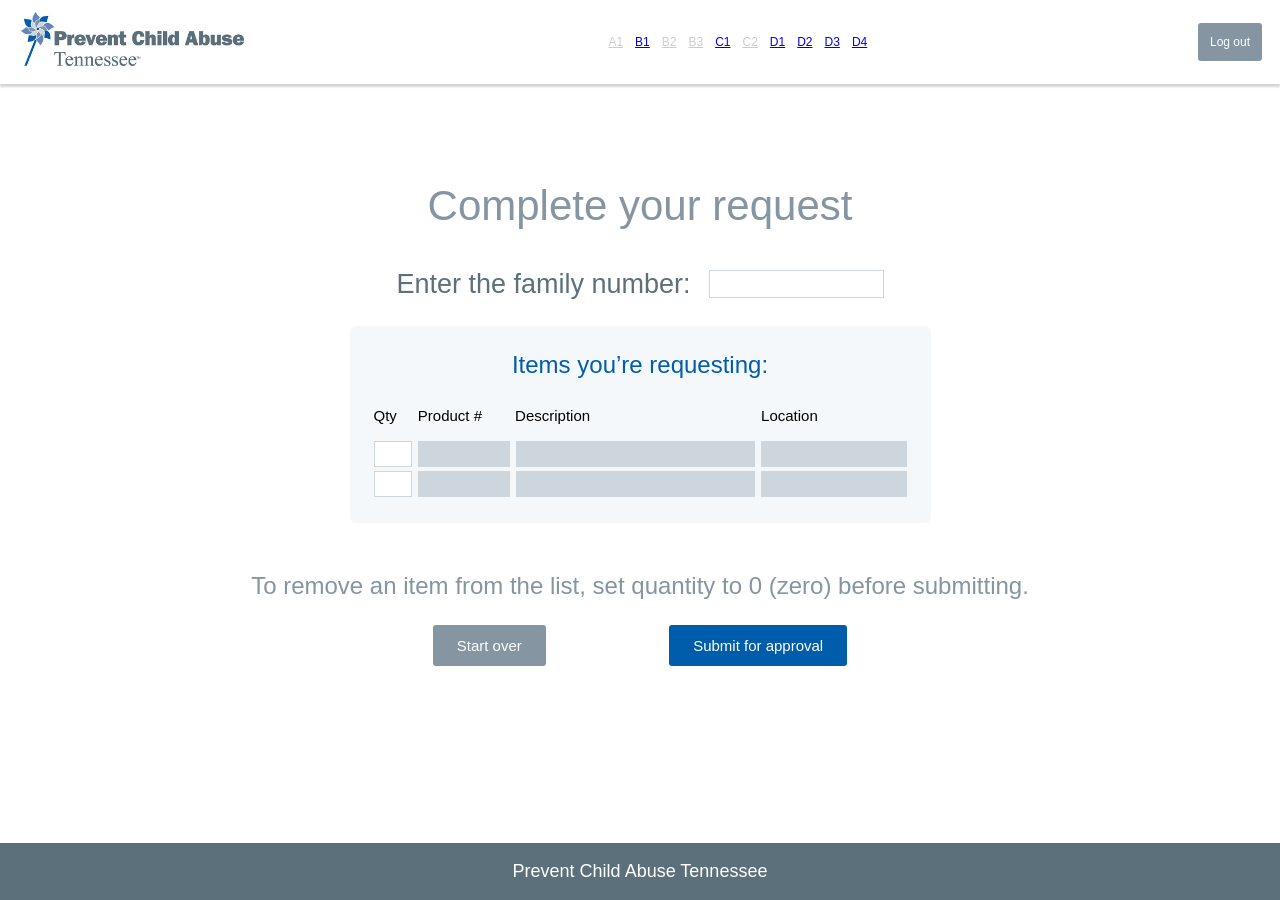
==== html/complete-request.html @ da8a9874 "Merge remote-tracking branch 'upstream/master' Syncing with project files" ====
<!DOCTYPE html>
<html lang="en">
<head>
    <meta charset="UTF-8">
    <link rel="stylesheet" type="text/css" href="css/app.css" media="screen" />
    <title>PCAT inventory | Complete request</title>
</head>
<body>

    <nav>
        <a href="http://www.pcat.org/">
            <img src="img/PCA-Logo_TN_2C_sm.jpg" alt="PCAT logo" class="pcat-logo">
        </a>

        <ul class="nav-list">
            <li><a href="index.html" style="color: rgba(1,1,1,0.2)">A1</a></li>
            <li><a href="request.html">B1</a></li>
            <li><a href="complete-request.html" style="color: rgba(1,1,1,0.2)">B2</a></li>
            <li><a href="confirm-request.html" style="color: rgba(1,1,1,0.2)">B3</a></li>
            <li><a href="review-approvals.html">C1</a></li>
            <li><a href="confirm-approvals.html" style="color: rgba(1,1,1,0.2)">C2</a></li>
            <li><a href="manage-items.html">D1</a></li>
            <li><a href="update-items.html">D2</a></li>
            <li><a href="manage-users.html">D3</a></li>
            <li><a href="update-users.html">D4</a></li>
        </ul>

        <button name="logout" class="button logout-button neutral">
            Log out
        </button>
    </nav>

    <section>
        <div class="section-body">
            <h1>
                Complete your request
            </h1>

            <div class="inline-directive">
                <h2>
                    Enter the family number:
                </h2>

                <label><input type="text" class="family-number-input"></label>
            </div>

            <div class="item-box">
                <h4>
                    Items you’re requesting:
                </h4>

                <div class="dummy-inventory">
                    <div class="dummy-inventory-label-row">
                        <p style="padding-left: 0;">Qty</p>
                        <p style="padding-left: 1.75rem;">Product #</p>
                        <p style="padding-left: 2.75rem;">Description</p>
                        <p style="padding-left: 14.25rem;">Location</p>
                    </div>

                    <div class="dummy-inventory-row">
                        <div class="dummy-qty dummy-table-row confirm"></div>
                        <div class="dummy-prod dummy-table-row"></div>
                        <div class="dummy-desc dummy-table-row"></div>
                        <div class="dummy-loc dummy-table-row"></div>
                    </div>

                    <div class="dummy-inventory-row">
                        <div class="dummy-qty dummy-table-row confirm"></div>
                        <div class="dummy-prod dummy-table-row"></div>
                        <div class="dummy-desc dummy-table-row"></div>
                        <div class="dummy-loc dummy-table-row"></div>
                    </div>
                </div>
            </div>

            <h3 style="margin: 4rem 8rem 2rem 8rem;">
                To remove an item from the list, set quantity to 0 (zero) before submitting.
            </h3>

            <div>
                <button name="cancel-request" class="button medium-button neutral">
                    Start over
                </button>
                <button name="submit-request" class="button medium-button affirmative">
                    Submit for approval
                </button>
            </div>

        </div>
    </section>

    <footer>
        Prevent Child Abuse Tennessee
    </footer>

</body>
</html>
---- html/css/app.css ----
/*colors-from-logo: */
/*  dark-blue: #005dab; */
/*  medium-blue: #6286c4; */
/*  dark-gray: #5c707b; */
/*  medium-gray: #8595a2; */
/*  light-gray: #cdd6dd; */

html {
    font: 12px "Helvetica", sans-serif;
}

/*body {*/
    /*background-color: #f7fafc;                  /!* lighter than pcat light gray *!/*/
    /*background-color: #e0f1fe;                  /!* lighter than pcat dark blue *!/*/
/*}*/

/*.white-page {*/
    /*background-color: white;*/
/*}*/

h1 {
    font-weight: normal;
    font-size: 3.5rem;
    /*color: lightslategray;            /!* intuition *!/*/
    /*color: #76757f;                   /!* intuition *!/*/
    /*color: #5c707b;                   /!* pcat dark gray *!/*/
    color: #8595a2;                 /* pcat medium gray */
    text-align: center;
    padding: 0;
    margin: 5rem 2rem;
}

h2 {
    font-weight: normal;
    font-size: 2.25rem;
    color: #5c707b;                 /* pcat dark gray */
    text-align: center;
    line-height: 3rem;
    padding: 0;
    margin: 4rem 1rem .5rem 1rem;
}

h3 {
    font-weight: normal;
    font-size: 2rem;
    color: #8595a2;                 /* pcat medium gray */
    text-align: center;
    line-height: 2.5rem;
    padding: 0;
    margin: 0 1rem 3rem 1rem;
}

h4 {
    font-weight: normal;
    font-size: 2rem;
    color: #005dab;                 /* pcat dark blue */
    text-align: center;
    line-height: 2.5rem;
    padding: 0;
    margin: 1rem 1rem 1rem 1rem;
}

nav {
    display: flex;
    justify-content: space-between;
    position: absolute;
    right: 0;
    top: 0;
    left: 0;
    padding: 1rem 0;
    /*background-color: #cbcbcb;        /!* intuition *!/*/
    background-color: white;
    box-shadow: 0 .25rem .15rem 0 #d4d4d4;
}

.nav-list {
    display: flex;
    list-style-type: none;
    align-self: center;
    z-index: 1;
}

.nav-list li a {
    padding: 0 .5rem;
    /*text-decoration: none;*/
}

.pcat-logo {
    height: 4.5rem;
    padding: 0 0 .25rem 1.75rem;
}

section {
    position: relative;
    top: 2.5rem;
    left: 0;
    padding-top: 5rem;
    /*display: flex;*/
    /*justify-content: center;*/
    /*align-items: center;*/
}

.section-body {
    display: flex;
    flex-direction: column;
    /*justify-content: center;*/
    align-items: center;
    padding: 2rem .5rem;
}

.login-card {
    /*height: 30rem;*/
    /*width: 45rem;*/
    /*background-color: #eaeaea;                    /!* intuition *!/*/
    /*background-color: #cdd6dd;                    /!* pcat light gray *!/*/
    background-color: #e0e3e5;                  /* lighter than pcat light gray */
    /*border: .125rem solid #e5e5e5;*/
    border-radius: .5rem;
    /*box-shadow: 0 .25rem .05rem 0 #d4d4d4;        /!* intuition *!/*/
    /*box-shadow: 0 .25rem .05rem 0 #8595a2;        /!* pcat medium gray *!/*/
    /*box-shadow: 0 .25rem .05rem .075rem #adbdca;  /!* lighter than pcat medium gray *!/*/
    box-shadow: 0 .25rem .05rem .075rem #c0c3c5;  /* intuition */
}

.login-form {
    display: flex;
    justify-content: center;
    align-items: center;
    flex-direction: column;
}

footer {
    font-size: 1.5rem;
    /*background-color: darkgray;                   /!* intuition *!/*/
    /*background-color: #545660;                    /!* intuition *!/*/
    background-color: #5c707b;                  /* pcat dark gray */
    color: white;
    position: absolute;
    right: 0;
    bottom: 0;
    left: 0;
    padding: 1.5rem;
    text-align: center;
}

.login-input {
    font-size: 2rem;
    height: 3rem;
    width: 30rem;
    margin: 5rem 5rem 3rem 5rem;
    padding-left: 0.75rem;
    /*border: 1px solid #cdd6dd;                    /!* pcat light gray *!/*/
    border: none;
    border-radius: .25rem;
}

::-webkit-input-placeholder {
    /*color: #cdd6dd;                               /!* pcat light gray *!/*/
    /*color: #8595a2;                               /!* pcat medium gray *!/*/
    color: #aabdce;                             /* lighter than pcat medium gray */
    font-size: 2rem;
}

:-moz-placeholder { /* Firefox 18- */
    color: #cdd6dd;                             /* pcat light gray */
    font-size: 2rem;
}

::-moz-placeholder {  /* Firefox 19+ */
    color: #cdd6dd;                             /* pcat light gray */
    font-size: 2rem;
}

:-ms-input-placeholder {
    color: #cdd6dd;                             /* pcat light gray */
    font-size: 2rem;
}

.button {
    font-size: 1rem;
    color: white;
    border: none;
    padding: 1rem;
    border-radius: .25rem;
}

.affirmative {
    /*background-color: #4666a5;                   /!* intuition *!/*/
    /*background-color: rgb(15,92,176);            /!* intuition *!/*/
    /*background-color: #76757f;                   /!* intuition *!/*/
    background-color: #005dab;                  /* pcat dark blue */
}

.neutral {
    background-color: #8595a2;                  /* pcat medium gray */
}

.big-button {
    font-size: 1.75rem;
    width: 31rem;
    margin: 0 5rem 5rem 5rem;
}

.medium-button {
    font-size: 1.25rem;
    padding: 1rem 2rem;
    margin: 0 5rem 5rem 5rem;
}

.inline-button {
    padding: .375rem 1.5rem;
    margin-left: 1rem;
    /*background-color: #6286c4;                  /!* pcat medium blue *!/*/
}

.logout-button {
    margin: .5rem 1.5rem .5rem .5rem;
    align-self: center;
}

/*.continue-request-button {*/
    /*align-self: center;*/
    /*margin: 3rem 0 0 0;*/
/*}*/

.dummy-inventory {
    display: flex;
    flex-direction: column;
}

.dummy-inventory-label-row {
    font-size: 1.25rem;
    display: flex;
}

.dummy-inventory-row {
    display: flex;
    align-items: center;
}

.dummy-table-row {
    background-color: #cdd6dd;                    /* pcat light gray */
    border: 1px solid #cdd6dd;                    /* pcat light gray */
    height: 2rem;
    margin-left: .5rem;
}

.dummy-prod {
    width: 7.5rem;
    margin-left: 0;
}

.dummy-desc {
    width: 19.75rem;
}

.dummy-loc {
    width: 12rem;
}

.dummy-avail {
    width: 5.5rem;
}

.dummy-qty {
    width: 3rem;
    margin-left: 0;
    margin-right: .5rem;
}

.confirm {
    background-color: white;
    border: 1px solid #cdd6dd;                    /* pcat light gray */
    margin: .175rem .5rem .175rem 0;
}

.medium-checkbox {
    width: 2rem;
    height: 2rem;
}

.inline-directive {
    display: flex;
    align-items: center;
    margin: -2rem 0 2rem 0;
}

.inline-directive h2 {
    margin: 0 1.5rem 0 0;
}

.inline-directive input {
    height: 2rem;
}

.family-number-input {
    border: 1px solid #cdd6dd;                    /* pcat light gray */
}

.item-box {
    padding: 1rem 2rem 2rem 2rem;
    background-color: #f5f8fa;                    /* lighter than pcat light gray */
/*border: 1px solid #cdd6dd;                            /!* pcat light gray *!/*/
    border-radius: .5rem;
}
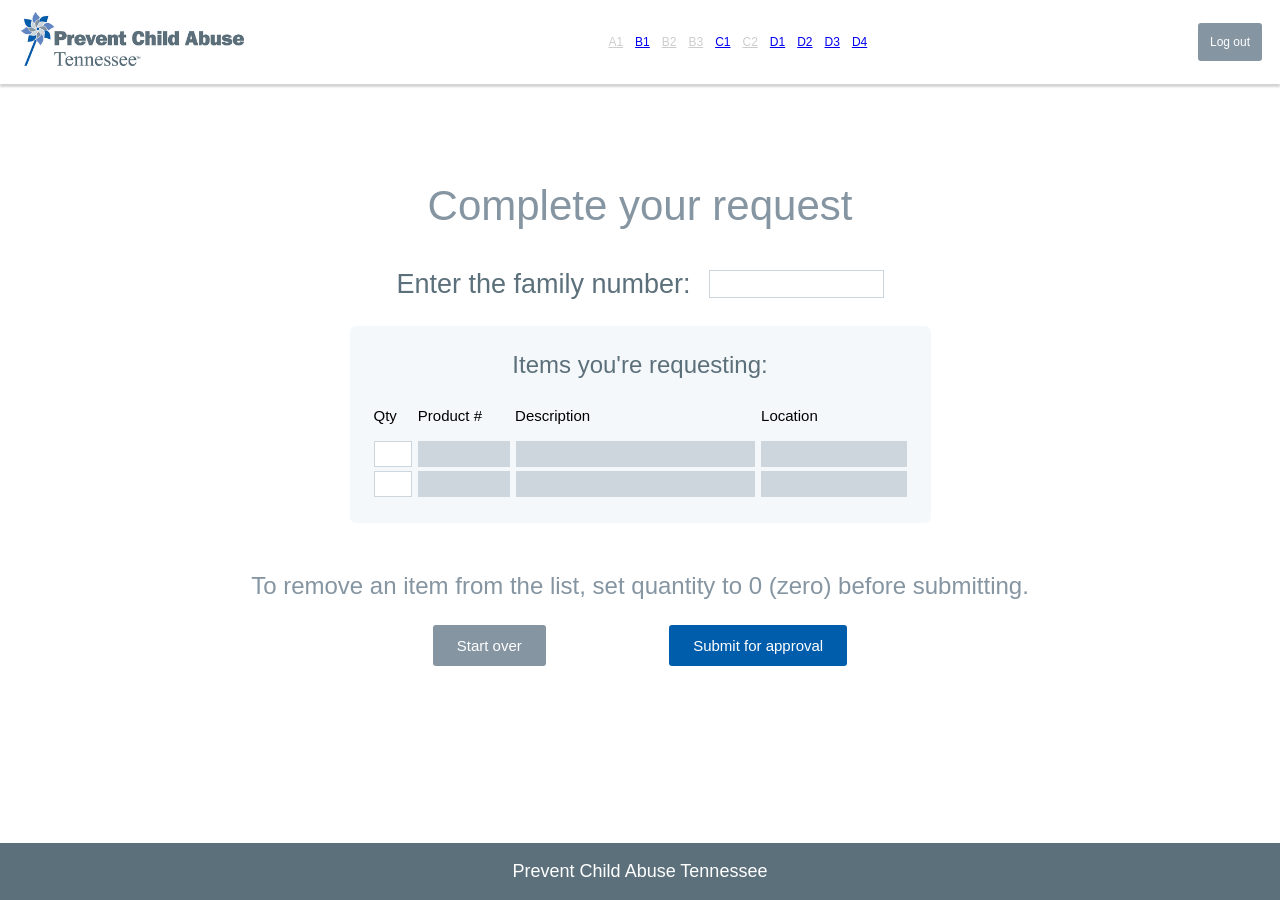
==== commit 069c304a: "Merge remote-tracking branch 'upstream/master' merge from parent" ====
--- a/html/complete-request.html
+++ b/html/complete-request.html
@@ -46,7 +46,7 @@
 
             <div class="item-box">
                 <h4>
-                    Items you’re requesting:
+                    Items you're requesting:
                 </h4>
 
                 <div class="dummy-inventory">
--- a/html/css/app.css
+++ b/html/css/app.css
@@ -53,7 +53,8 @@
 h4 {
     font-weight: normal;
     font-size: 2rem;
-    color: #005dab;                 /* pcat dark blue */
+    /*color: #005dab;                 /!* pcat dark blue *!/*/
+    color: #5c707b;                 /* pcat dark gray */
     text-align: center;
     line-height: 2.5rem;
     padding: 0;
@@ -223,8 +224,15 @@
     /*margin: 3rem 0 0 0;*/
 /*}*/
 
+/*.inventory-table {*/
+    /*display: flex;*/
+    /*/!*flex: 1 1 auto;*!/*/
+    /*flex-direction: column;*/
+/*}*/
+
 .dummy-inventory {
     display: flex;
+    /*flex: 1 1 auto;*/
     flex-direction: column;
 }
 
@@ -304,3 +312,24 @@
     border-radius: .5rem;
 }
 
+.review-table-row {
+    display: flex;
+    align-items: center;
+}
+
+.review-table-row .button {
+    margin-right: 2rem;
+}
+
+.review-table-row-label {
+    font-size: 1.25rem;
+    color: #8595a2;                               /* pcat medium gray */
+    /*color: #cdd6dd;                                  /!* pcat light gray *!/*/
+    margin: 0 1rem;
+}
+
+.review-table-row-data {
+    font-size: 1.25rem;
+    margin-right: 4rem;
+}
+
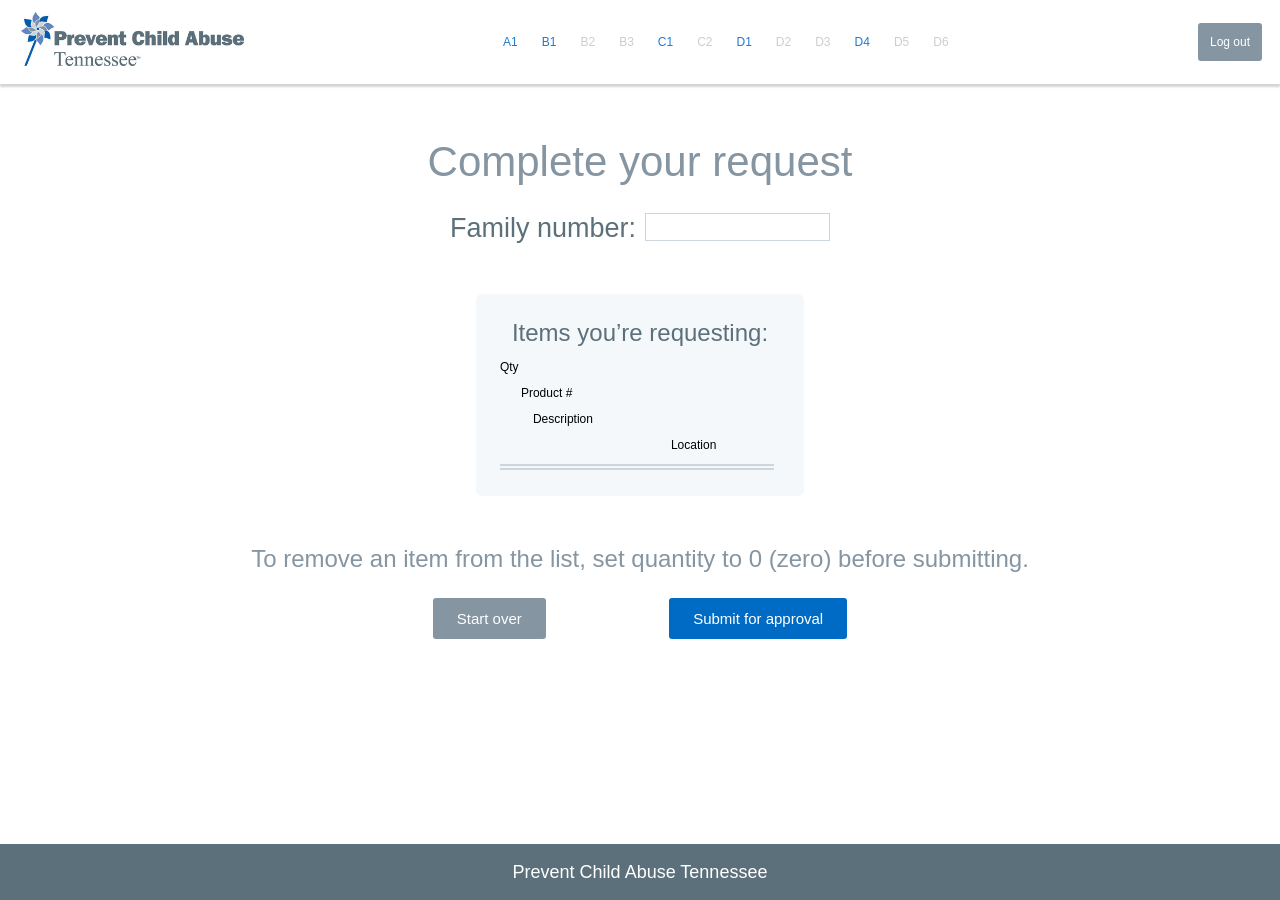
==== commit 868928d7: "Merge branch 'master' into TOPIC/supervisor_approval" ====
--- a/html/complete-request.html
+++ b/html/complete-request.html
@@ -3,91 +3,100 @@
 <head>
     <meta charset="UTF-8">
     <link rel="stylesheet" type="text/css" href="css/app.css" media="screen" />
-    <title>PCAT inventory | Complete request</title>
+    <title>Complete a request | PCAT inventory</title>
 </head>
 <body>
 
-    <nav>
-        <a href="http://www.pcat.org/">
-            <img src="img/PCA-Logo_TN_2C_sm.jpg" alt="PCAT logo" class="pcat-logo">
-        </a>
+    <div class="content">
+        <nav>
+            <a href="http://www.pcat.org/">
+                <img src="img/PCA-Logo_TN_2C_sm.jpg" alt="PCAT logo" class="pcat-logo">
+            </a>
 
-        <ul class="nav-list">
-            <li><a href="index.html" style="color: rgba(1,1,1,0.2)">A1</a></li>
-            <li><a href="request.html">B1</a></li>
-            <li><a href="complete-request.html" style="color: rgba(1,1,1,0.2)">B2</a></li>
-            <li><a href="confirm-request.html" style="color: rgba(1,1,1,0.2)">B3</a></li>
-            <li><a href="review-approvals.html">C1</a></li>
-            <li><a href="confirm-approvals.html" style="color: rgba(1,1,1,0.2)">C2</a></li>
-            <li><a href="manage-items.html">D1</a></li>
-            <li><a href="update-items.html">D2</a></li>
-            <li><a href="manage-users.html">D3</a></li>
-            <li><a href="update-users.html">D4</a></li>
-        </ul>
+            <!--<ul class="nav-list">-->
+            <!--<li><a href="request.html">Request items</a></li>-->
+            <!--<li><a href="review-approvals.html">Review pending approvals</a></li>-->
+            <!--</ul>-->
 
-        <button name="logout" class="button logout-button neutral">
-            Log out
-        </button>
-    </nav>
+            <ul class="nav-list">
+                <li><a href="index.html">A1</a></li>
+                <li><a href="request.html">B1</a></li>
+                <li><a href="complete-request.html" style="color: rgba(1,1,1,0.2)">B2</a></li>
+                <li><a href="confirm-request.html" style="color: rgba(1,1,1,0.2)">B3</a></li>
+                <li><a href="review-approvals.html">C1</a></li>
+                <li><a href="confirm-approvals.html" style="color: rgba(1,1,1,0.2)">C2</a></li>
+                <li><a href="manage-items.html">D1</a></li>
+                <li><a href="update-items.html" style="color: rgba(1,1,1,0.2)">D2</a></li>
+                <li><a href="add-item.html" style="color: rgba(1,1,1,0.2)">D3</a></li>
+                <li><a href="manage-users.html">D4</a></li>
+                <li><a href="update-users.html" style="color: rgba(1,1,1,0.2)">D5</a></li>
+                <li><a href="add-user.html" style="color: rgba(1,1,1,0.2)">D6</a></li>
+            </ul>
 
-    <section>
-        <div class="section-body">
-            <h1>
-                Complete your request
-            </h1>
+            <button name="logout" class="button logout-button neutral">
+                Log out
+            </button>
+        </nav>
 
-            <div class="inline-directive">
-                <h2>
-                    Enter the family number:
-                </h2>
+        <section>
+            <div class="section-body">
+                <h1>
+                    Complete your request
+                </h1>
 
-                <label><input type="text" class="family-number-input"></label>
-            </div>
+                <div class="inline-directive">
+                    <h2>
+                        Family number:
+                    </h2>
 
-            <div class="item-box">
-                <h4>
-                    Items you're requesting:
-                </h4>
+                    <label><input type="text" class="family-number-input"></label>
+                </div>
 
-                <div class="dummy-inventory">
-                    <div class="dummy-inventory-label-row">
-                        <p style="padding-left: 0;">Qty</p>
-                        <p style="padding-left: 1.75rem;">Product #</p>
-                        <p style="padding-left: 2.75rem;">Description</p>
-                        <p style="padding-left: 14.25rem;">Location</p>
-                    </div>
+                <div class="item-box">
+                    <h4>
+                        Items you’re requesting:
+                    </h4>
 
-                    <div class="dummy-inventory-row">
-                        <div class="dummy-qty dummy-table-row confirm"></div>
-                        <div class="dummy-prod dummy-table-row"></div>
-                        <div class="dummy-desc dummy-table-row"></div>
-                        <div class="dummy-loc dummy-table-row"></div>
-                    </div>
+                    <div class="dummy-inventory">
+                        <div class="dummy-inventory-label-row">
+                            <p style="padding-left: 0;">Qty</p>
+                            <p style="padding-left: 1.75rem;">Product #</p>
+                            <p style="padding-left: 2.75rem;">Description</p>
+                            <p style="padding-left: 14.25rem;">Location</p>
+                        </div>
 
-                    <div class="dummy-inventory-row">
-                        <div class="dummy-qty dummy-table-row confirm"></div>
-                        <div class="dummy-prod dummy-table-row"></div>
-                        <div class="dummy-desc dummy-table-row"></div>
-                        <div class="dummy-loc dummy-table-row"></div>
+                        <div class="dummy-inventory-row">
+                            <div class="dummy-qty dummy-table-row confirm"></div>
+                            <div class="dummy-prod dummy-table-row"></div>
+                            <div class="dummy-desc dummy-table-row"></div>
+                            <div class="dummy-loc dummy-table-row"></div>
+                        </div>
+
+                        <div class="dummy-inventory-row">
+                            <div class="dummy-qty dummy-table-row confirm"></div>
+                            <div class="dummy-prod dummy-table-row"></div>
+                            <div class="dummy-desc dummy-table-row"></div>
+                            <div class="dummy-loc dummy-table-row"></div>
+                        </div>
                     </div>
                 </div>
+
+                <h3 style="margin: 4rem 8rem 2rem 8rem;">
+                    To remove an item from the list, set quantity to 0 (zero) before submitting.
+                </h3>
+
+                <div>
+                    <button name="cancel-request" class="button medium-button neutral">
+                        Start over
+                    </button>
+                    <button name="submit-request" class="button medium-button affirmative">
+                        Submit for approval
+                    </button>
+                </div>
+
             </div>
-
-            <h3 style="margin: 4rem 8rem 2rem 8rem;">
-                To remove an item from the list, set quantity to 0 (zero) before submitting.
-            </h3>
-
-            <div>
-                <button name="cancel-request" class="button medium-button neutral">
-                    Start over
-                </button>
-                <button name="submit-request" class="button medium-button affirmative">
-                    Submit for approval
-                </button>
-            </div>
-
-        </div>
-    </section>
+        </section>
+    </div>
 
     <footer>
         Prevent Child Abuse Tennessee
--- a/html/css/app.css
+++ b/html/css/app.css
@@ -1,39 +1,28 @@
-/*colors-from-logo: */
-/*  dark-blue: #005dab; */
-/*  medium-blue: #6286c4; */
-/*  dark-gray: #5c707b; */
-/*  medium-gray: #8595a2; */
-/*  light-gray: #cdd6dd; */
-
 html {
     font: 12px "Helvetica", sans-serif;
 }
 
-/*body {*/
-    /*background-color: #f7fafc;                  /!* lighter than pcat light gray *!/*/
-    /*background-color: #e0f1fe;                  /!* lighter than pcat dark blue *!/*/
-/*}*/
-
-/*.white-page {*/
-    /*background-color: white;*/
-/*}*/
+body {
+    margin: 0;
+}
+
+.content {
+    min-height: calc(100vh - 50px - 3rem);
+}
 
 h1 {
     font-weight: normal;
     font-size: 3.5rem;
-    /*color: lightslategray;            /!* intuition *!/*/
-    /*color: #76757f;                   /!* intuition *!/*/
-    /*color: #5c707b;                   /!* pcat dark gray *!/*/
-    color: #8595a2;                 /* pcat medium gray */
-    text-align: center;
-    padding: 0;
-    margin: 5rem 2rem;
+    color: #8595a2;                             /* pcat medium gray */
+    text-align: center;
+    padding: 0;
+    margin: 2rem 2rem 5rem 2rem;
 }
 
 h2 {
     font-weight: normal;
     font-size: 2.25rem;
-    color: #5c707b;                 /* pcat dark gray */
+    color: #5c707b;                             /* pcat dark gray */
     text-align: center;
     line-height: 3rem;
     padding: 0;
@@ -43,7 +32,7 @@
 h3 {
     font-weight: normal;
     font-size: 2rem;
-    color: #8595a2;                 /* pcat medium gray */
+    color: #8595a2;                             /* pcat medium gray */
     text-align: center;
     line-height: 2.5rem;
     padding: 0;
@@ -53,8 +42,7 @@
 h4 {
     font-weight: normal;
     font-size: 2rem;
-    /*color: #005dab;                 /!* pcat dark blue *!/*/
-    color: #5c707b;                 /* pcat dark gray */
+    color: #5c707b;                             /* pcat dark gray */
     text-align: center;
     line-height: 2.5rem;
     padding: 0;
@@ -69,7 +57,6 @@
     top: 0;
     left: 0;
     padding: 1rem 0;
-    /*background-color: #cbcbcb;        /!* intuition *!/*/
     background-color: white;
     box-shadow: 0 .25rem .15rem 0 #d4d4d4;
 }
@@ -82,8 +69,13 @@
 }
 
 .nav-list li a {
-    padding: 0 .5rem;
-    /*text-decoration: none;*/
+    padding-right: 2rem;
+    color: #217ace;                             /* lighter than pcat dark blue */
+    text-decoration: none;
+}
+
+.nav-list li a:hover {
+    color: #005dab;                             /* pcat dark blue */
 }
 
 .pcat-logo {
@@ -96,30 +88,18 @@
     top: 2.5rem;
     left: 0;
     padding-top: 5rem;
-    /*display: flex;*/
-    /*justify-content: center;*/
-    /*align-items: center;*/
 }
 
 .section-body {
     display: flex;
     flex-direction: column;
-    /*justify-content: center;*/
     align-items: center;
     padding: 2rem .5rem;
 }
 
 .login-card {
-    /*height: 30rem;*/
-    /*width: 45rem;*/
-    /*background-color: #eaeaea;                    /!* intuition *!/*/
-    /*background-color: #cdd6dd;                    /!* pcat light gray *!/*/
     background-color: #e0e3e5;                  /* lighter than pcat light gray */
-    /*border: .125rem solid #e5e5e5;*/
     border-radius: .5rem;
-    /*box-shadow: 0 .25rem .05rem 0 #d4d4d4;        /!* intuition *!/*/
-    /*box-shadow: 0 .25rem .05rem 0 #8595a2;        /!* pcat medium gray *!/*/
-    /*box-shadow: 0 .25rem .05rem .075rem #adbdca;  /!* lighter than pcat medium gray *!/*/
     box-shadow: 0 .25rem .05rem .075rem #c0c3c5;  /* intuition */
 }
 
@@ -132,14 +112,10 @@
 
 footer {
     font-size: 1.5rem;
-    /*background-color: darkgray;                   /!* intuition *!/*/
-    /*background-color: #545660;                    /!* intuition *!/*/
     background-color: #5c707b;                  /* pcat dark gray */
     color: white;
-    position: absolute;
-    right: 0;
-    bottom: 0;
-    left: 0;
+    height: 20px;
+    margin-top: 30px;
     padding: 1.5rem;
     text-align: center;
 }
@@ -150,14 +126,11 @@
     width: 30rem;
     margin: 5rem 5rem 3rem 5rem;
     padding-left: 0.75rem;
-    /*border: 1px solid #cdd6dd;                    /!* pcat light gray *!/*/
     border: none;
     border-radius: .25rem;
 }
 
 ::-webkit-input-placeholder {
-    /*color: #cdd6dd;                               /!* pcat light gray *!/*/
-    /*color: #8595a2;                               /!* pcat medium gray *!/*/
     color: #aabdce;                             /* lighter than pcat medium gray */
     font-size: 2rem;
 }
@@ -186,14 +159,19 @@
 }
 
 .affirmative {
-    /*background-color: #4666a5;                   /!* intuition *!/*/
-    /*background-color: rgb(15,92,176);            /!* intuition *!/*/
-    /*background-color: #76757f;                   /!* intuition *!/*/
+    background-color: #006bc4;                  /* lighter than pcat dark blue */
+}
+
+.button.affirmative:hover {
     background-color: #005dab;                  /* pcat dark blue */
 }
 
 .neutral {
     background-color: #8595a2;                  /* pcat medium gray */
+}
+
+.button.neutral:hover {
+    background-color: gray;
 }
 
 .big-button {
@@ -211,69 +189,11 @@
 .inline-button {
     padding: .375rem 1.5rem;
     margin-left: 1rem;
-    /*background-color: #6286c4;                  /!* pcat medium blue *!/*/
 }
 
 .logout-button {
     margin: .5rem 1.5rem .5rem .5rem;
     align-self: center;
-}
-
-/*.continue-request-button {*/
-    /*align-self: center;*/
-    /*margin: 3rem 0 0 0;*/
-/*}*/
-
-/*.inventory-table {*/
-    /*display: flex;*/
-    /*/!*flex: 1 1 auto;*!/*/
-    /*flex-direction: column;*/
-/*}*/
-
-.dummy-inventory {
-    display: flex;
-    /*flex: 1 1 auto;*/
-    flex-direction: column;
-}
-
-.dummy-inventory-label-row {
-    font-size: 1.25rem;
-    display: flex;
-}
-
-.dummy-inventory-row {
-    display: flex;
-    align-items: center;
-}
-
-.dummy-table-row {
-    background-color: #cdd6dd;                    /* pcat light gray */
-    border: 1px solid #cdd6dd;                    /* pcat light gray */
-    height: 2rem;
-    margin-left: .5rem;
-}
-
-.dummy-prod {
-    width: 7.5rem;
-    margin-left: 0;
-}
-
-.dummy-desc {
-    width: 19.75rem;
-}
-
-.dummy-loc {
-    width: 12rem;
-}
-
-.dummy-avail {
-    width: 5.5rem;
-}
-
-.dummy-qty {
-    width: 3rem;
-    margin-left: 0;
-    margin-right: .5rem;
 }
 
 .confirm {
@@ -282,23 +202,20 @@
     margin: .175rem .5rem .175rem 0;
 }
 
-.medium-checkbox {
-    width: 2rem;
+.inline-directive {
+    display: flex;
+    justify-content: center;
+    margin: -3rem 0 4rem 0;
+}
+
+.inline-directive h2 {
+    margin: 0 .75rem 0 0;
+}
+
+.inline-directive input {
+    padding-left: 1rem;
     height: 2rem;
-}
-
-.inline-directive {
-    display: flex;
-    align-items: center;
-    margin: -2rem 0 2rem 0;
-}
-
-.inline-directive h2 {
-    margin: 0 1.5rem 0 0;
-}
-
-.inline-directive input {
-    height: 2rem;
+    margin: .25rem 0 0 0;
 }
 
 .family-number-input {
@@ -308,7 +225,6 @@
 .item-box {
     padding: 1rem 2rem 2rem 2rem;
     background-color: #f5f8fa;                    /* lighter than pcat light gray */
-/*border: 1px solid #cdd6dd;                            /!* pcat light gray *!/*/
     border-radius: .5rem;
 }
 
@@ -324,7 +240,6 @@
 .review-table-row-label {
     font-size: 1.25rem;
     color: #8595a2;                               /* pcat medium gray */
-    /*color: #cdd6dd;                                  /!* pcat light gray *!/*/
     margin: 0 1rem;
 }
 
@@ -333,3 +248,28 @@
     margin-right: 4rem;
 }
 
+.quantity-input {
+    width: 3rem;
+}
+
+tr a {
+    background-color: #006bc4;                  /* lighter than pcat dark blue */
+    font-size: 1rem;
+    color: white;
+    border: none;
+    border-radius: .25rem;
+    text-decoration: none;
+    padding: .375rem 1.5rem;
+}
+
+tr a:hover {
+    background-color: #005dab;                  /* pcat dark blue */
+}
+
+th {
+    padding-left: 1rem;
+}
+
+form h2 {
+    font-size: 2rem;
+}
